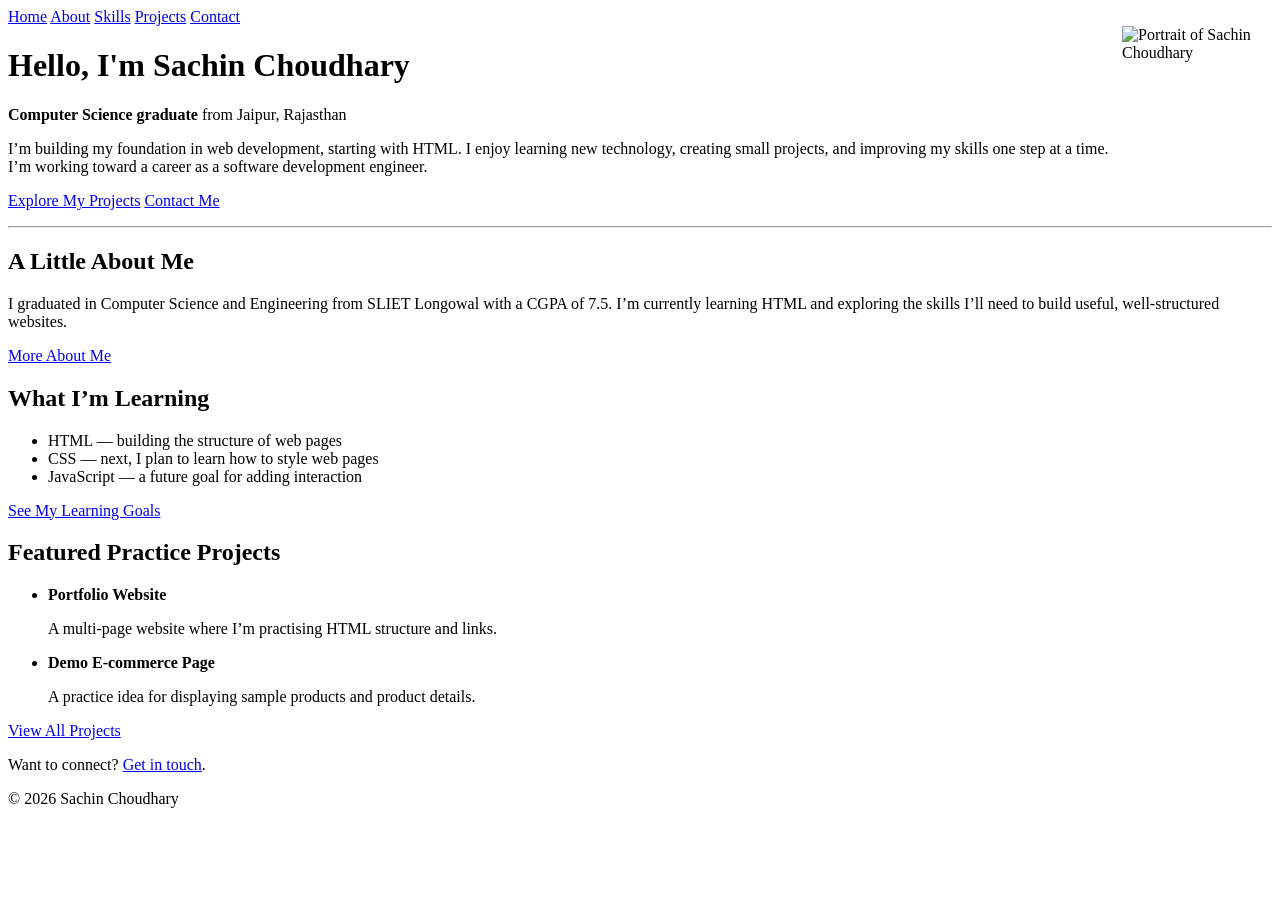
==== index.html @ ac99986a "Add files via upload" ====
<!DOCTYPE html>
<html lang="en">
<head>
    <meta charset="UTF-8">
    <meta name="viewport" content="width=device-width, initial-scale=1.0">
    <title>Sachin's Portfolio</title>
</head>
<body>
    <nav>
    <a href="index.html">Home</a>
    <a href="about.html">About</a>
    <a href="skills.html">Skills</a>
    <a href="project.html">Projects</a>
    <a href="Contact.html">Contact</a>
</nav>

<img src="/html/sachin.PNG" style="float: right"
     alt="Portrait of Sachin Choudhary"
     width="150"
     height="150">

<header>
    <h1>Hello, I'm Sachin Choudhary</h1>
    <p><strong>Computer Science graduate</strong> from Jaipur, Rajasthan</p>
    <p>
        I’m building my foundation in web development, starting with HTML.
        I enjoy learning new technology, creating small projects, and improving
        my skills one step at a time. I’m working toward a career as a
        software development engineer.
    </p>
    <p>
        <a href="project.html">Explore My Projects</a>
        <a href="Contact.html">Contact Me</a>
    </p>
</header>

<hr>

<main>
    <section>
        <h2>A Little About Me</h2>
        <p>
            I graduated in Computer Science and Engineering from SLIET Longowal
            with a CGPA of 7.5. I’m currently learning HTML and exploring the
            skills I’ll need to build useful, well-structured websites.
        </p>
        <a href="about.html">More About Me</a>
    </section>

    <section>
        <h2>What I’m Learning</h2>
        <ul>
            <li>HTML — building the structure of web pages</li>
            <li>CSS — next, I plan to learn how to style web pages</li>
            <li>JavaScript — a future goal for adding interaction</li>
        </ul>
        <a href="skills.html">See My Learning Goals</a>
    </section>

    <section>
        <h2>Featured Practice Projects</h2>
        <ul>
            <li>
                <strong>Portfolio Website</strong>
                <p>A multi-page website where I’m practising HTML structure and links.</p>
            </li>
            <li>
                <strong>Demo E-commerce Page</strong>
                <p>A practice idea for displaying sample products and product details.</p>
            </li>
        </ul>
        <a href="project.html">View All Projects</a>
    </section>
</main>

<footer>
    <p>
        Want to connect?
        <a href="Contact.html">Get in touch</a>.
    </p>
    <p>&copy; 2026 Sachin Choudhary</p>
</footer>
</body>
</html>
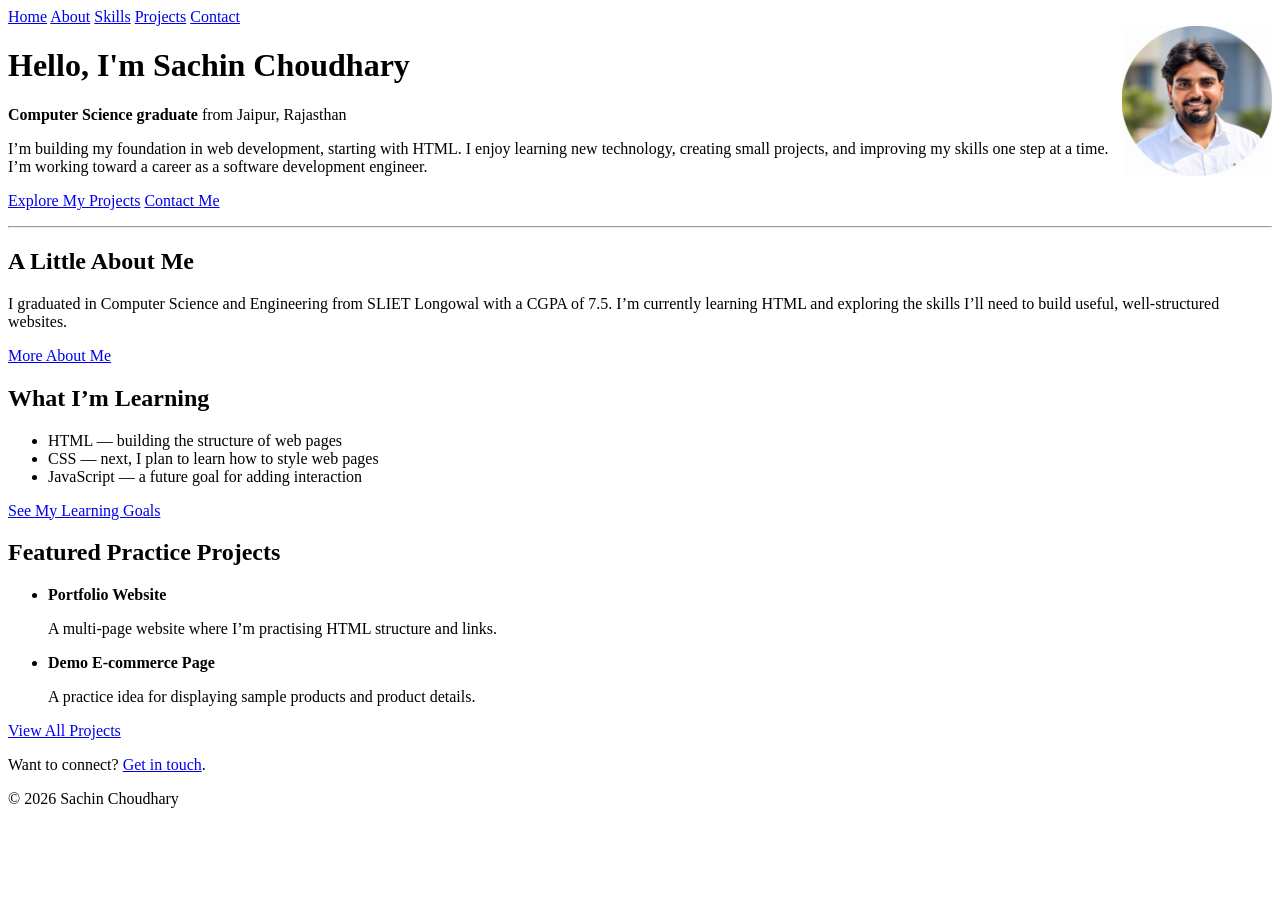
==== commit 4c123479: "Fix image source path in index.html" ====
--- a/index.html
+++ b/index.html
@@ -14,7 +14,7 @@
     <a href="Contact.html">Contact</a>
 </nav>
 
-<img src="/html/sachin.PNG" style="float: right"
+<img src="sachin.PNG" style="float: right"
      alt="Portrait of Sachin Choudhary"
      width="150"
      height="150">
@@ -81,4 +81,4 @@
     <p>&copy; 2026 Sachin Choudhary</p>
 </footer>
 </body>
-</html>+</html>
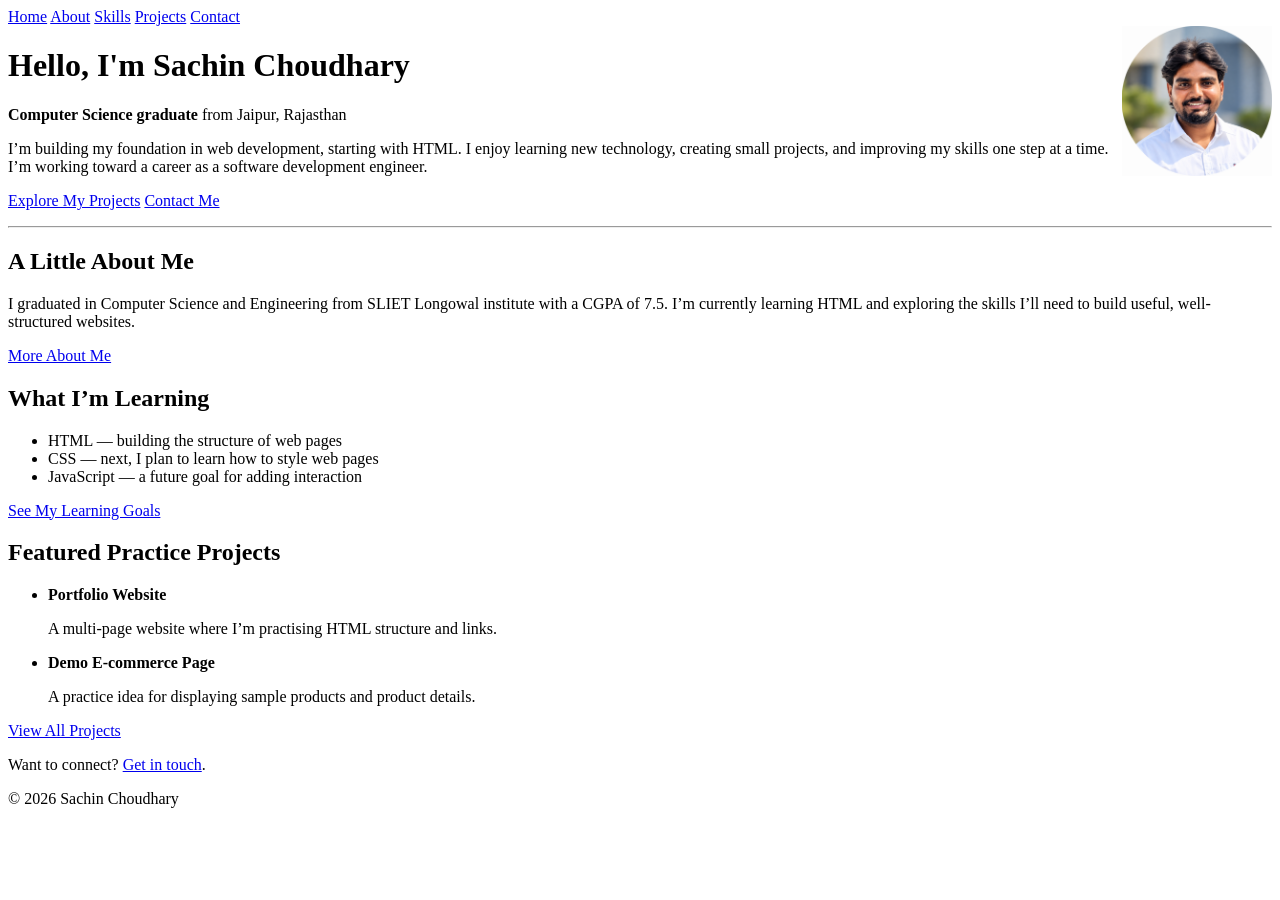
==== commit 228eb457: "Update education details in index.html" ====
--- a/index.html
+++ b/index.html
@@ -40,7 +40,7 @@
     <section>
         <h2>A Little About Me</h2>
         <p>
-            I graduated in Computer Science and Engineering from SLIET Longowal
+            I graduated in Computer Science and Engineering from SLIET Longowal institute
             with a CGPA of 7.5. I’m currently learning HTML and exploring the
             skills I’ll need to build useful, well-structured websites.
         </p>
